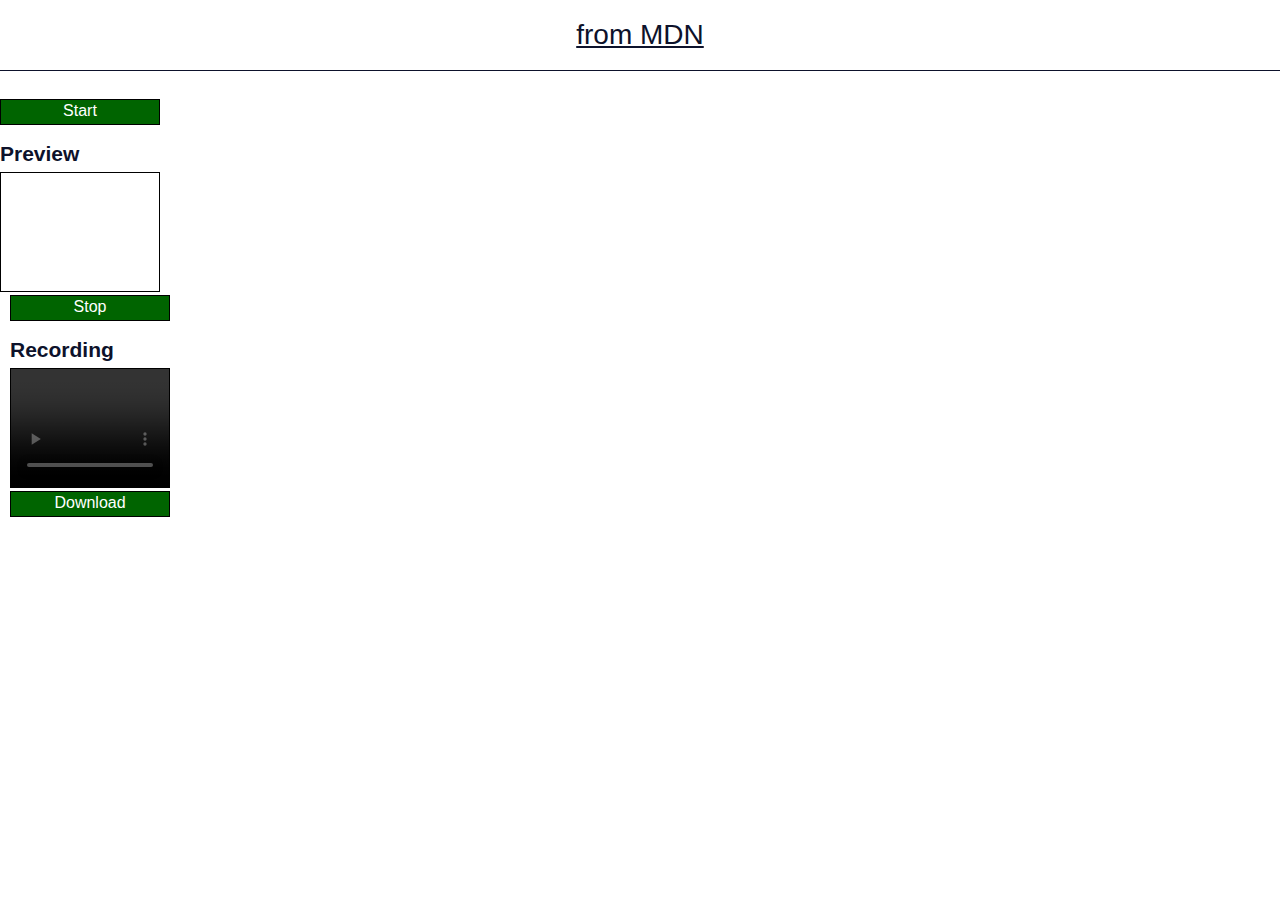
==== video_MDN.html @ 06ce4be9 "added mdn video rec" ====
<!DOCTYPE html>
<html lang="en">
<head>
  <meta charset="UTF-8">
  <meta http-equiv="X-UA-Compatible" content="IE=edge">
  <meta name="viewport" content="width=device-width, initial-scale=1.0">
  <link rel="stylesheet" href="./web-recorder-style.css" />
  <script type="text/javascript" src="video_script_MDN.js"></script>
  <style type="text/css">
    body {
      padding: 0;
      margin: 0;
    }

    svg:not(:root) {
      display: block;
    }

    .playable-code {
      background-color: #f4f7f8;
      border: none;
      border-left: 6px solid #558abb;
      border-width: medium medium medium 6px;
      color: #4d4e53;
      height: 100px;
      width: 90%;
      padding: 10px 10px 0;
    }

    .playable-canvas {
      border: 1px solid #4d4e53;
      border-radius: 2px;
    }

    .playable-buttons {
      text-align: right;
      width: 90%;
      padding: 5px 10px 5px 26px;
    }
  </style>

  <style type="text/css">
      body {
  font: 14px "Open Sans", "Arial", sans-serif;
  }

  video {
  margin-top: 2px;
  border: 1px solid black;
  }

  .button {
  cursor: pointer;
  display: block;
  width: 160px;
  border: 1px solid black;
  font-size: 16px;
  text-align: center;
  padding-top: 2px;
  padding-bottom: 4px;
  color: white;
  background-color: darkgreen;
  text-decoration: none;
  }

  h2 {
  margin-bottom: 4px;
  }

  .left {
  margin-right: 10px;
  float: left;
  width: 160px;
  padding: 0px;
  }

  .right {
  margin-left: 10px;
  float: left;
  width: 160px;
  padding: 0px;
  }

  .bottom {
  clear: both;
  padding-top: 10px;
  }
  </style>
  <title>Document</title>
</head>
<body>
  <header>
    <h1><a href="https://developer.mozilla.org/en-US/docs/Web/API/MediaStream_Recording_API/Recording_a_media_element"> from MDN</a></h1>
  </header>
  <div class="left">
    <div id="startButton" class="button">
      Start
    </div>
    <h2>Preview</h2>
    <video id="preview" width="160" height="120" autoplay muted></video>
  </div>

  <div class="right">
    <div id="stopButton" class="button">
      Stop
    </div>
    <h2>Recording</h2>
    <video id="recording" width="160" height="120" controls></video>
    <a id="downloadButton" class="button">
      Download
    </a>
  </div>
</body>
</html>
---- web-recorder-style.css ----
* {
  box-sizing: border-box;
}
html,
body {
  min-height: 100vh;
  margin: 0;
  padding: 0;
}
body {
  font-family: Helvetica, Arial, sans-serif;
  color: #0d122b;
  display: flex;
  flex-direction: column;
  padding-left: 1em;
  padding-right: 1em;
}
h1 {
  text-align: center;
  font-weight: 100;
}
header {
  border-bottom: 1px solid #0d122b;
  margin-bottom: 2em;
}
main {
  flex-grow: 2;
}
.controls {
  text-align: center;
}
button {
  font-size: 18px;
  font-weight: 200;
  padding: 1em;
  width: 200px;
  background: transparent;
  border: 4px solid #f22f46;
  border-radius: 4px;
  transition: all 0.4s ease 0s;
  cursor: pointer;
  color: #f22f46;
  margin-bottom: 2em;
}
button:hover,
button:focus {
  background: #f22f46;
  color: #fff;
}
#recordings {
  list-style-type: none;
  text-align: center;
  padding: 0;
  max-width: 600px;
  margin: 0 auto;
}
#recordings li {
  display: flex;
  flex-direction: column;
  margin-bottom: 1em;
}
#recordings audio {
  border-radius: 4px;
  margin: 0 auto 0.5em;
}
a {
  color: #0d122b;
}
.error {
  color: #f22f46;
  text-align: center;
}
footer {
  border-top: 1px solid #0d122b;
  text-align: center;
}
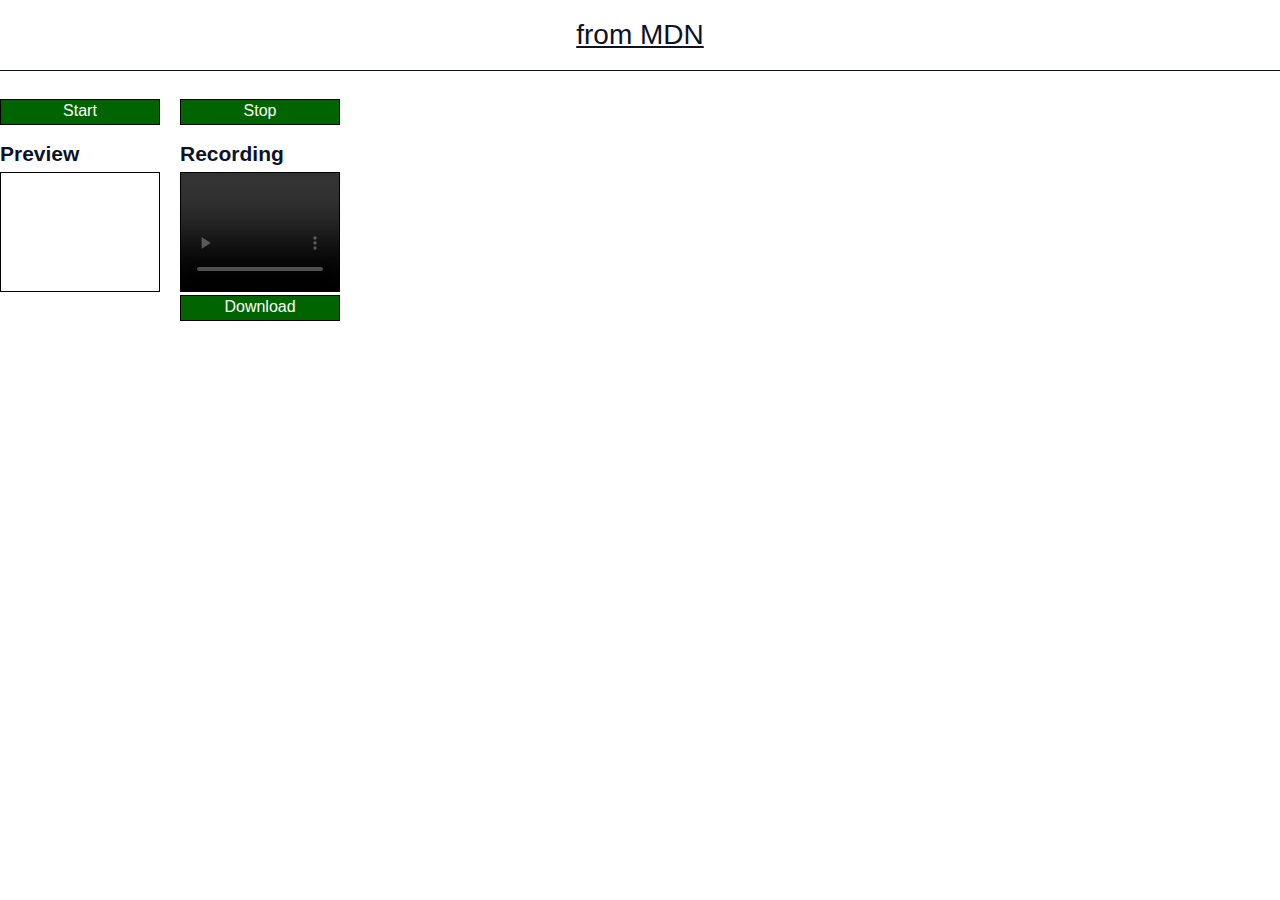
==== commit 1dddbb27: "resolved issue with getelements" ====
--- a/video_MDN.html
+++ b/video_MDN.html
@@ -92,23 +92,25 @@
   <header>
     <h1><a href="https://developer.mozilla.org/en-US/docs/Web/API/MediaStream_Recording_API/Recording_a_media_element"> from MDN</a></h1>
   </header>
-  <div class="left">
-    <div id="startButton" class="button">
-      Start
+  <main>
+    <div class="left">
+      <div id="startButton" class="button">
+        Start
+      </div>
+      <h2>Preview</h2>
+      <video id="preview" width="160" height="120" autoplay muted></video>
     </div>
-    <h2>Preview</h2>
-    <video id="preview" width="160" height="120" autoplay muted></video>
-  </div>
-
-  <div class="right">
-    <div id="stopButton" class="button">
-      Stop
+  
+    <div class="right">
+      <div id="stopButton" class="button">
+        Stop
+      </div>
+      <h2>Recording</h2>
+      <video id="recording" width="160" height="120" controls></video>
+      <a id="downloadButton" class="button">
+        Download
+      </a>
     </div>
-    <h2>Recording</h2>
-    <video id="recording" width="160" height="120" controls></video>
-    <a id="downloadButton" class="button">
-      Download
-    </a>
-  </div>
+  </main>
 </body>
 </html>